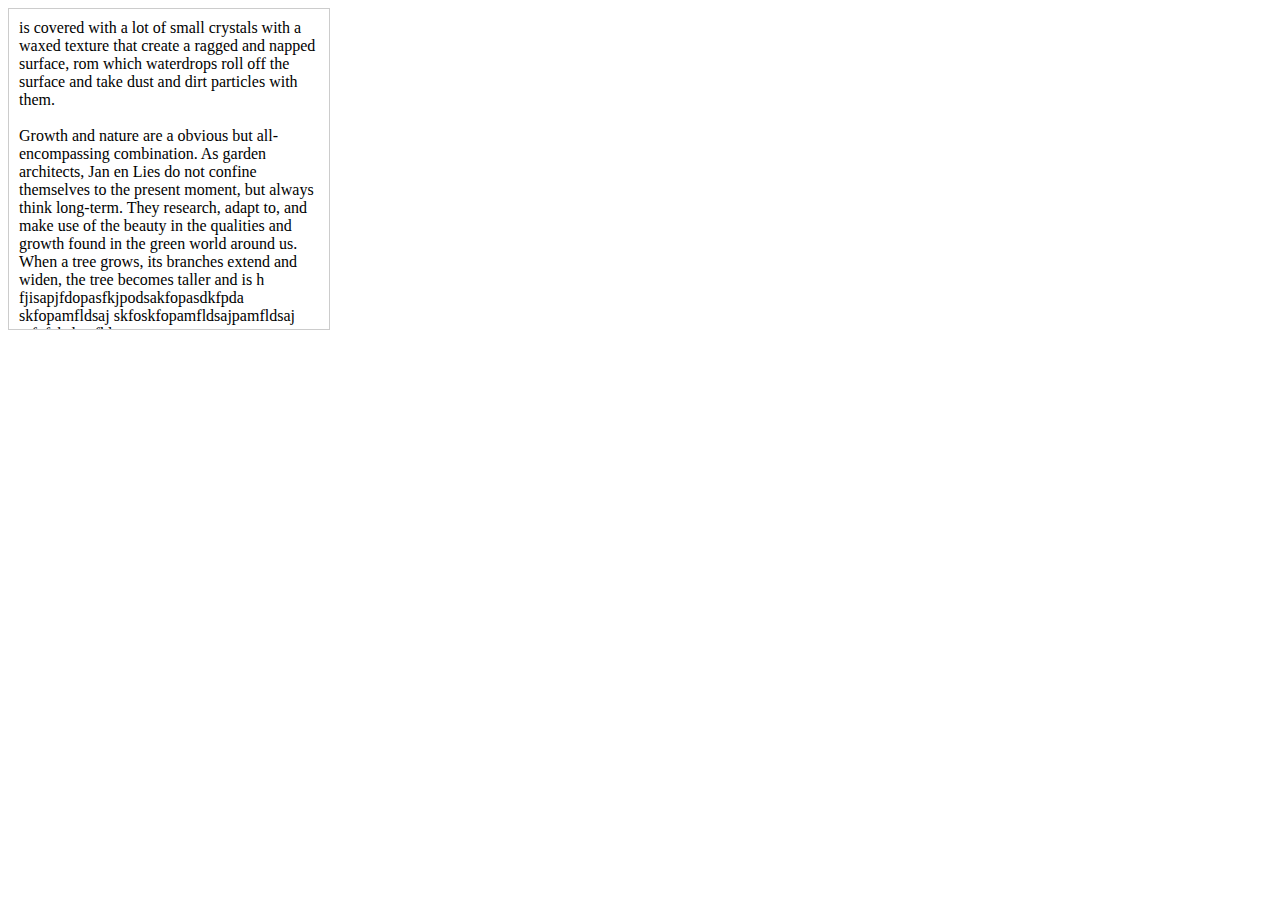
==== test.html @ 47bbfa40 "back up before putting all stuff absolute" ====
<!DOCTYPE html>
<html lang="en">
<head>
  <meta charset="UTF-8">
  <meta name="viewport" content="width=device-width, initial-scale=1.0">
  <title>Dynamic Div Resize</title>
  <style>
    .resizable-div {
      width: 300px;
      max-height: 300px; /* Default max height */
      overflow: hidden;
      border: 1px solid #ccc;
      padding: 10px;
      transition: max-height 0.2s ease;
    }
  </style>
</head>
<body>
  <div id="myDiv" class="resizable-div">
    <!-- Content here -->
    is
    covered with a lot of small crystals
    with a waxed
    texture that create a ragged and napped surface, rom which waterdrops roll off the surface
    and
    take
    dust and dirt particles with them.<br><br>

    Growth and nature are a obvious but all-encompassing combination. As garden architects, Jan
    en
    Lies
    do not confine themselves to the present moment, but always think long-term.
    They research, adapt to, and make use of the beauty in the qualities and growth found in the
    green
    world around us. When a tree grows, its branches extend and widen, the tree becomes taller
    and is h fjisapjfdopasfkjpodsakfopasdkfpda skfopamfldsaj skfoskfopamfldsajpamfldsaj mfpfakslmsfkla

  </div>
  <script>
    function adjustDivSize() {
      const div = document.getElementById("myDiv");
      const scrollHeight = div.scrollHeight;
      const currentHeight = div.clientHeight;
      const overflow = scrollHeight - currentHeight;
      if (overflow > 0 && overflow <= 10) {
        div.style.maxHeight = (currentHeight + overflow) + "px";
      } else if (overflow > 10) {
        div.style.overflowY = "auto";
      } else {
        div.style.overflowY = "hidden";
      }
    }
    window.addEventListener("load", adjustDivSize);
    window.addEventListener("resize", adjustDivSize);
  </script>
</body>
</html>
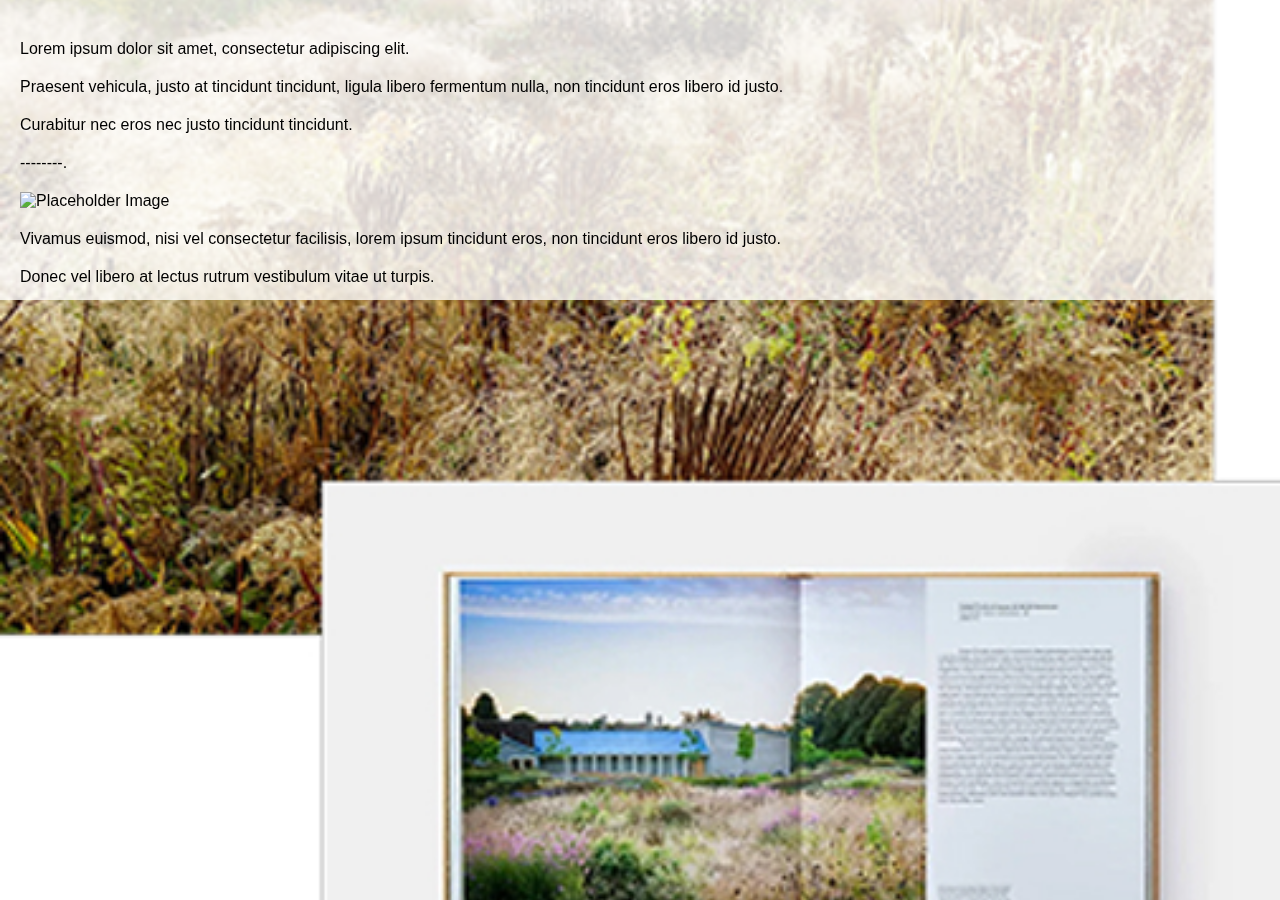
==== commit cb80f22e: "scroll still acting weird." ====
--- a/test.html
+++ b/test.html
@@ -1,57 +1,69 @@
 <!DOCTYPE html>
 <html lang="en">
 <head>
-  <meta charset="UTF-8">
-  <meta name="viewport" content="width=device-width, initial-scale=1.0">
-  <title>Dynamic Div Resize</title>
-  <style>
-    .resizable-div {
-      width: 300px;
-      max-height: 300px; /* Default max height */
-      overflow: hidden;
-      border: 1px solid #ccc;
-      padding: 10px;
-      transition: max-height 0.2s ease;
-    }
-  </style>
+    <meta charset="UTF-8">
+    <meta name="viewport" content="width=device-width, initial-scale=1.0">
+    <title>Scroll Text with Browser</title>
+    <style>
+        body {
+            margin: 0;
+            font-family: Arial, sans-serif;
+        }
+
+        .container {
+            position: relative;
+            height: 300px;
+            overflow: hidden;
+        }
+
+        .background {
+            position: absolute;
+            top: 0;
+            position: fixed;
+            left: 0;
+            width: 100%;
+            height: 100%;
+            background: url('./assets/garden.jpg') no-repeat center center;
+            background-size: cover;
+        }
+
+        .scrollable-text {
+            position: absolute;
+            top: 0;
+            left: 0;
+            right: 0;
+            bottom: 0;
+            overflow-y: scroll;
+            padding: 20px;
+            box-sizing: border-box;
+            background: rgba(255, 255, 255, 0.8);
+        }
+
+        .scrollable-text p {
+            margin: 20px 0;
+        }
+
+        .scrollable-text img {
+            display: block;
+            max-width: 100%;
+            margin: 20px 0;
+        }
+    </style>
 </head>
 <body>
-  <div id="myDiv" class="resizable-div">
-    <!-- Content here -->
-    is
-    covered with a lot of small crystals
-    with a waxed
-    texture that create a ragged and napped surface, rom which waterdrops roll off the surface
-    and
-    take
-    dust and dirt particles with them.<br><br>
-
-    Growth and nature are a obvious but all-encompassing combination. As garden architects, Jan
-    en
-    Lies
-    do not confine themselves to the present moment, but always think long-term.
-    They research, adapt to, and make use of the beauty in the qualities and growth found in the
-    green
-    world around us. When a tree grows, its branches extend and widen, the tree becomes taller
-    and is h fjisapjfdopasfkjpodsakfopasdkfpda skfopamfldsaj skfoskfopamfldsajpamfldsaj mfpfakslmsfkla
-
-  </div>
-  <script>
-    function adjustDivSize() {
-      const div = document.getElementById("myDiv");
-      const scrollHeight = div.scrollHeight;
-      const currentHeight = div.clientHeight;
-      const overflow = scrollHeight - currentHeight;
-      if (overflow > 0 && overflow <= 10) {
-        div.style.maxHeight = (currentHeight + overflow) + "px";
-      } else if (overflow > 10) {
-        div.style.overflowY = "auto";
-      } else {
-        div.style.overflowY = "hidden";
-      }
-    }
-    window.addEventListener("load", adjustDivSize);
-    window.addEventListener("resize", adjustDivSize);
-  </script>
+    <div class="container">
+        <div class="background"></div>
+        <div class="scrollable-text">
+            <p>Lorem ipsum dolor sit amet, consectetur adipiscing elit.</p>
+            <p>Praesent vehicula, justo at tincidunt tincidunt, ligula libero fermentum nulla, non tincidunt eros libero id justo.</p>
+            <p>Curabitur nec eros nec justo tincidunt tincidunt.</p> 
+            <p>--------.</p>
+            <img src="https://via.placeholder.com/400x300" alt="Placeholder Image">
+            <p>Vivamus euismod, nisi vel consectetur facilisis, lorem ipsum tincidunt eros, non tincidunt eros libero id justo.</p>
+            <p>Donec vel libero at lectus rutrum vestibulum vitae ut turpis.</p>
+            <p>Morbi tincidunt, eros nec tincidunt tincidunt, justo libero tincidunt eros, non tincidunt eros libero id justo.</p>
+            <p>Etiam tincidunt tincidunt eros nec tincidunt.</p>
+        </div>
+    </div>
 </body>
 </html>